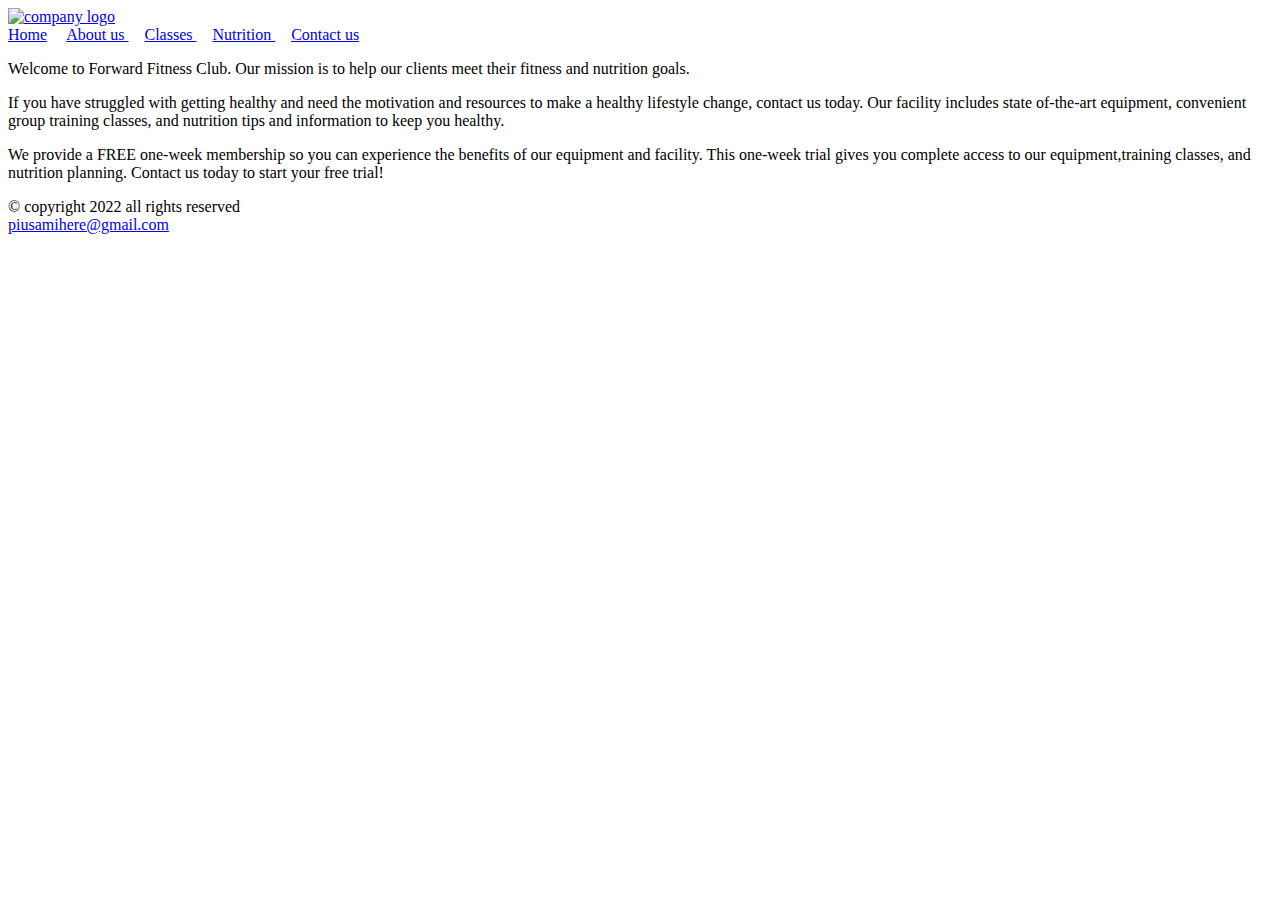
==== index.html @ 6f278a05 "first commit" ====
<!DOCTYPE html>
<!--This website template was created by Pius Ackah Amihere-->
<html>
<head>
	<link  rel="stylesheet"  href="E:\Web\FITNESS\CSS\style.css">
	<title> Forward Fitness Club</title>
	<meta charset = "utf-8">
	
</head>

<body>
	<div id = "container">
	<!-- Use the header area for the website name or logo -->
	<header>
         	<a href = "index.html"> <img src="E:\Web\FITNESS\IMAGES\download.png" alt ="company logo" height="154pixels" width="327pixels">  </a>                 
	</header>

	<!--Use the nav area to add hyperlinks to other areas with the webpage-->
	<nav>
		<a href ="index.html">Home</a> &nbsp; &nbsp; 
		<a href = "about.html">About us </a> &nbsp; &nbsp;
	        <a href = "class.html">Classes </a> &nbsp; &nbsp;
		<a href = "nutrition.html">Nutrition </a>&nbsp; &nbsp;
		<a href = "contact.html">Contact us </a> 
	</nav>

	<!--Use the main area to add the main content of the webpage-->
	<main>
		<p>Welcome to Forward Fitness Club. Our mission is to help our clients meet their fitness and nutrition goals.</p>

		<p>If you have struggled with getting healthy and need the motivation and resources to make a healthy lifestyle change,  
		contact us today. Our facility includes state of-the-art equipment, convenient group training classes, and nutrition tips  
		and information to keep you                                                                            
		healthy.</p>

		<p>We provide a FREE one-week membership so you can experience the benefits of our equipment
		and facility. This one-week trial gives you complete access to our equipment,training classes, and nutrition planning. 
		Contact us today to start your free
		trial!</p>
		
	</main>

	<!--Use the footer area to add webpage footer content-->
	<footer>
		&copy; copyright 2022 all rights reserved <br>
		<a href = "mailto:piusamihere@gmail.com">piusamihere@gmail.com</a>
	</footer>
	</div>
</body>





</html>
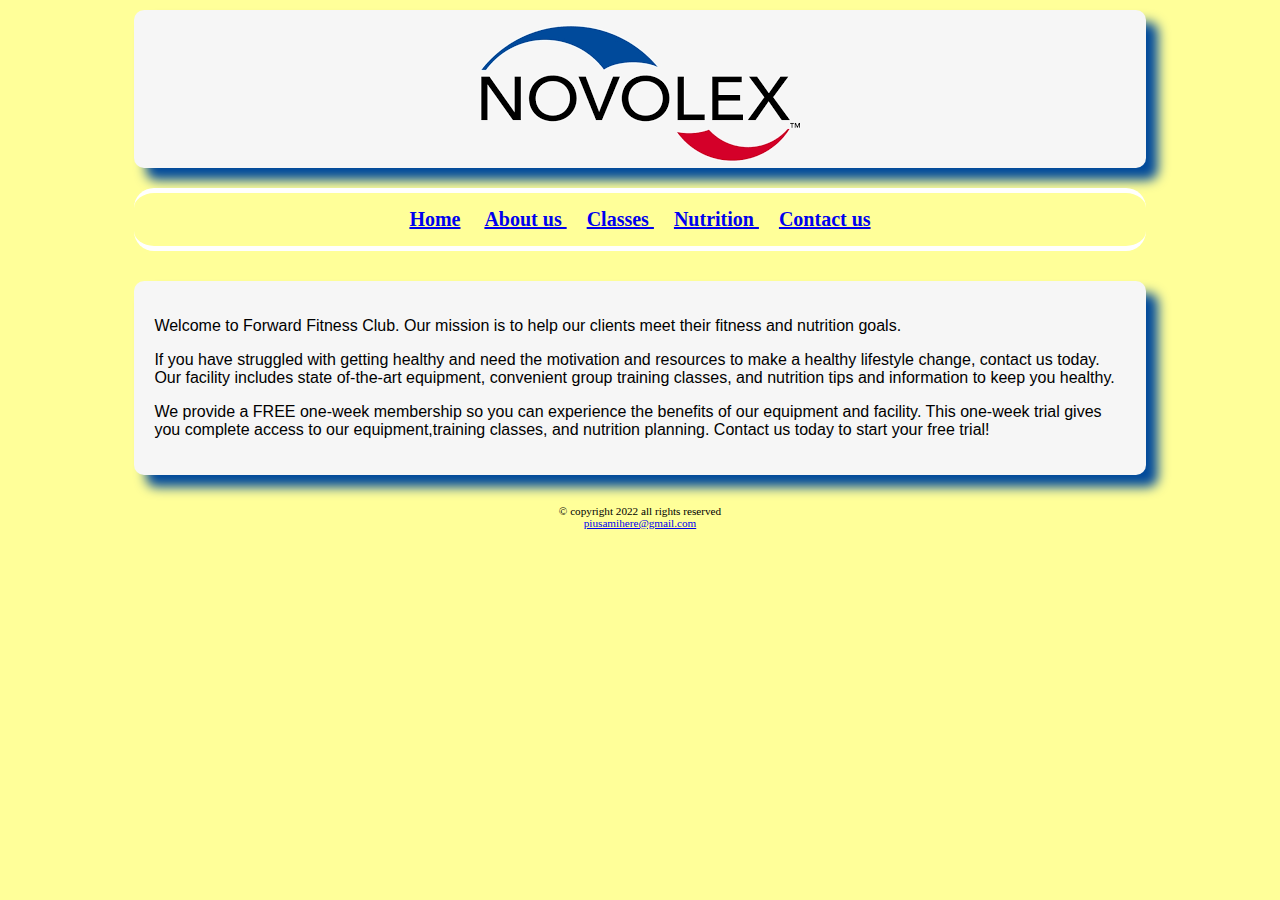
==== commit 894539b6: "first commit" ====
--- a/index.html
+++ b/index.html
@@ -2,7 +2,7 @@
 <!--This website template was created by Pius Ackah Amihere-->
 <html>
 <head>
-	<link  rel="stylesheet"  href="E:\Web\FITNESS\CSS\style.css">
+	<link  rel="stylesheet"  href="CSS\style.css">
 	<title> Forward Fitness Club</title>
 	<meta charset = "utf-8">
 	
@@ -12,7 +12,7 @@
 	<div id = "container">
 	<!-- Use the header area for the website name or logo -->
 	<header>
-         	<a href = "index.html"> <img src="E:\Web\FITNESS\IMAGES\download.png" alt ="company logo" height="154pixels" width="327pixels">  </a>                 
+         	<a href = "index.html"> <img src="IMAGES\download.png" alt ="company logo" height="154pixels" width="327pixels">  </a>                 
 	</header>
 
 	<!--Use the nav area to add hyperlinks to other areas with the webpage-->
